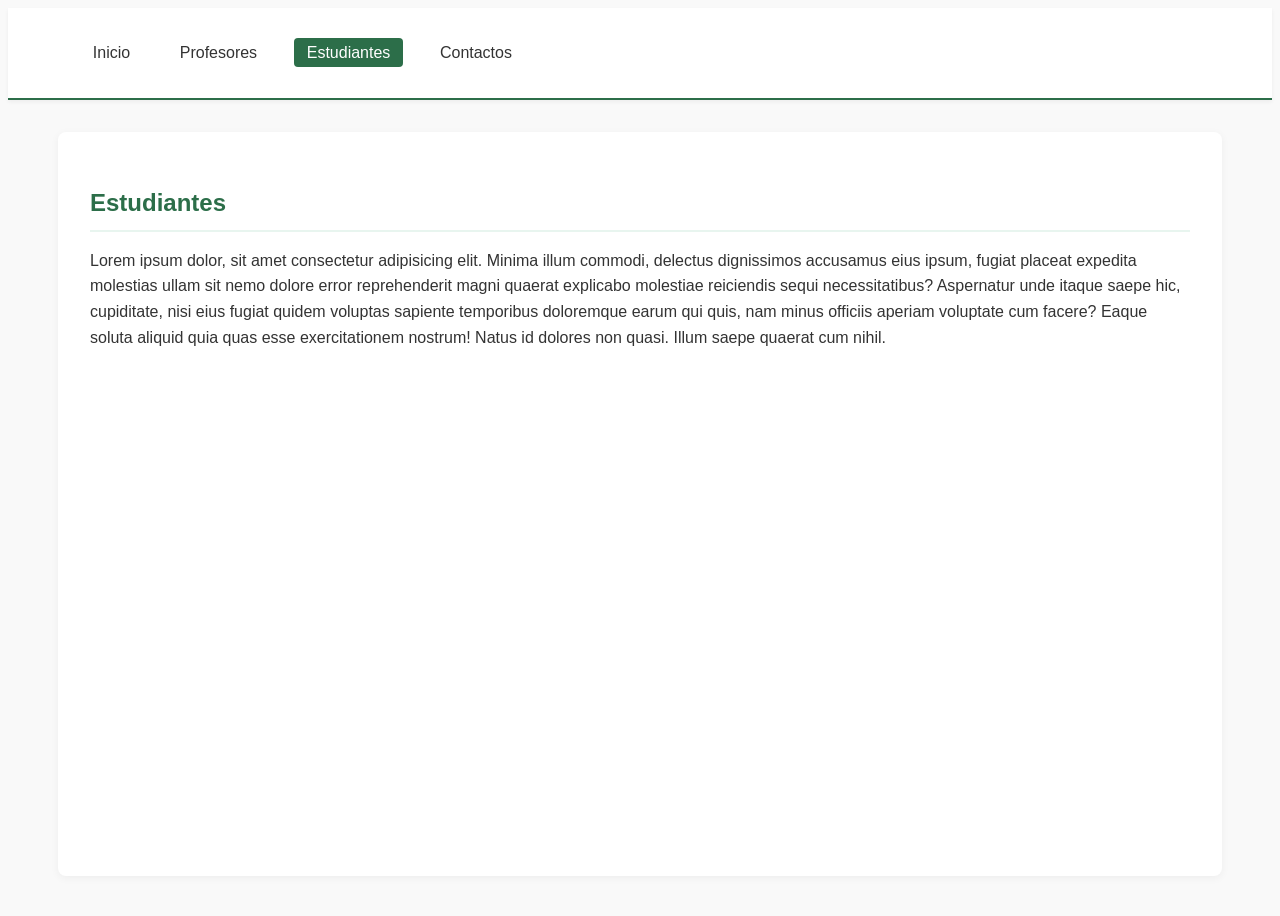
==== estudiantes.html @ e151f108 "se agrego la pagina estudiantes.html" ====
<!DOCTYPE html>
<html lang="en">
<head>
    <meta charset="UTF-8">
    <meta name="viewport" content="width=device-width, initial-scale=1.0">
    <title>Institución Educativa - Estudiantes</title>
    <link rel="stylesheet" href="style.css">
</head>
<body>
    <header>
        <nav>
            <ul>
                <li><a href="index.html">Inicio</a></li>
                <li><a href="profesores.html">Profesores</a></li>
                <li><a href="estudiantes.html" class="active">Estudiantes</a></li>
                <li><a href="contactos.html">Contactos</a></li>
            </ul>
        </nav>
    </header>
    <main>
        <h2>Estudiantes</h2>
        <p>Lorem ipsum dolor, sit amet consectetur adipisicing elit. Minima illum commodi, delectus dignissimos accusamus eius ipsum, fugiat placeat expedita molestias ullam sit nemo dolore error reprehenderit magni quaerat explicabo molestiae reiciendis sequi necessitatibus? Aspernatur unde itaque saepe hic, cupiditate, nisi eius fugiat quidem voluptas sapiente temporibus doloremque earum qui quis, nam minus officiis aperiam voluptate cum facere? Eaque soluta aliquid quia quas esse exercitationem nostrum! Natus id dolores non quasi. Illum saepe quaerat cum nihil.</p>
    </main>
</body>
</html>
---- style.css ----
body {
    font-family: 'Segoe UI', Tahoma, Geneva, Verdana, sans-serif;
    line-height: 1.6;
    color: #333;
    background-color: #f9f9f9;
    display: flex;
    flex-direction: column;
    min-height: 100vh;
}

header {
    background-color: #ffffff;
    border-bottom: 2px solid #2c6e49;
    padding: 1rem 2rem;
    box-shadow: 0 2px 4px rgba(0, 0, 0, 0.05);
}

/* ===== Menú de navegación ===== */
nav ul {
    list-style: none;
    display: flex;
    gap: 1.5rem;
    flex-wrap: wrap;
}

nav a {
    text-decoration: none;
    color: #333;
    font-weight: 500;
    padding: 0.4rem 0.8rem;
    border-radius: 4px;
    transition: background-color 0.2s, color 0.2s;
}

nav a:hover {
    background-color: #e8f5ef;
    color: #2c6e49;
}

nav a.active {
    background-color: #2c6e49;
    color: #ffffff;
}

/* ===== Contenido principal ===== */
main {
    flex: 1;
    max-width: 1100px;
    margin: 2rem auto;
    padding: 2rem;
    background-color: #ffffff;
    border-radius: 8px;
    box-shadow: 0 2px 8px rgba(0, 0, 0, 0.05);
    width: calc(100% - 2rem);
}

main h2 {
    color: #2c6e49;
    margin-bottom: 1rem;
    border-bottom: 2px solid #e8f5ef;
    padding-bottom: 0.5rem;
}
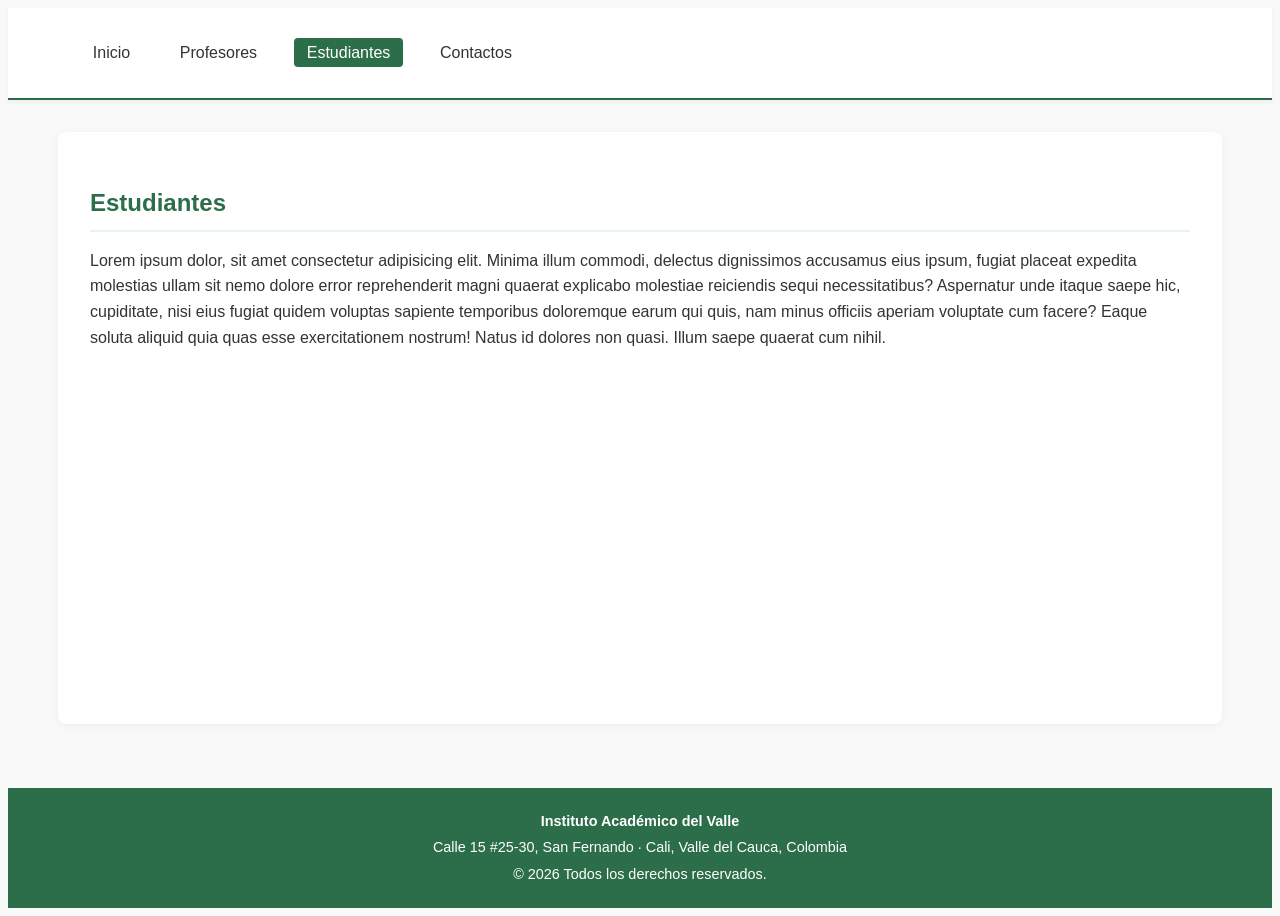
==== commit 3b865201: "se agrego el footer" ====
--- a/estudiantes.html
+++ b/estudiantes.html
@@ -21,5 +21,12 @@
         <h2>Estudiantes</h2>
         <p>Lorem ipsum dolor, sit amet consectetur adipisicing elit. Minima illum commodi, delectus dignissimos accusamus eius ipsum, fugiat placeat expedita molestias ullam sit nemo dolore error reprehenderit magni quaerat explicabo molestiae reiciendis sequi necessitatibus? Aspernatur unde itaque saepe hic, cupiditate, nisi eius fugiat quidem voluptas sapiente temporibus doloremque earum qui quis, nam minus officiis aperiam voluptate cum facere? Eaque soluta aliquid quia quas esse exercitationem nostrum! Natus id dolores non quasi. Illum saepe quaerat cum nihil.</p>
     </main>
+    <footer>
+        <p><strong>Instituto Académico del Valle</strong></p>
+        <p>Calle 15 #25-30, San Fernando · Cali, Valle del Cauca, Colombia</p>
+        <p>© <span id="anio"></span> Todos los derechos reservados.</p>
+    </footer>
+
+    <script src="script.js"></script>
 </body>
 </html>
--- a/style.css
+++ b/style.css
@@ -60,3 +60,16 @@
     border-bottom: 2px solid #e8f5ef;
     padding-bottom: 0.5rem;
 }
+
+footer {
+    background-color: #2c6e49;
+    color: #ffffff;
+    text-align: center;
+    padding: 1.2rem;
+    margin-top: 2rem;
+    font-size: 0.9rem;
+}
+
+footer p {
+    margin: 0.2rem 0;
+}
